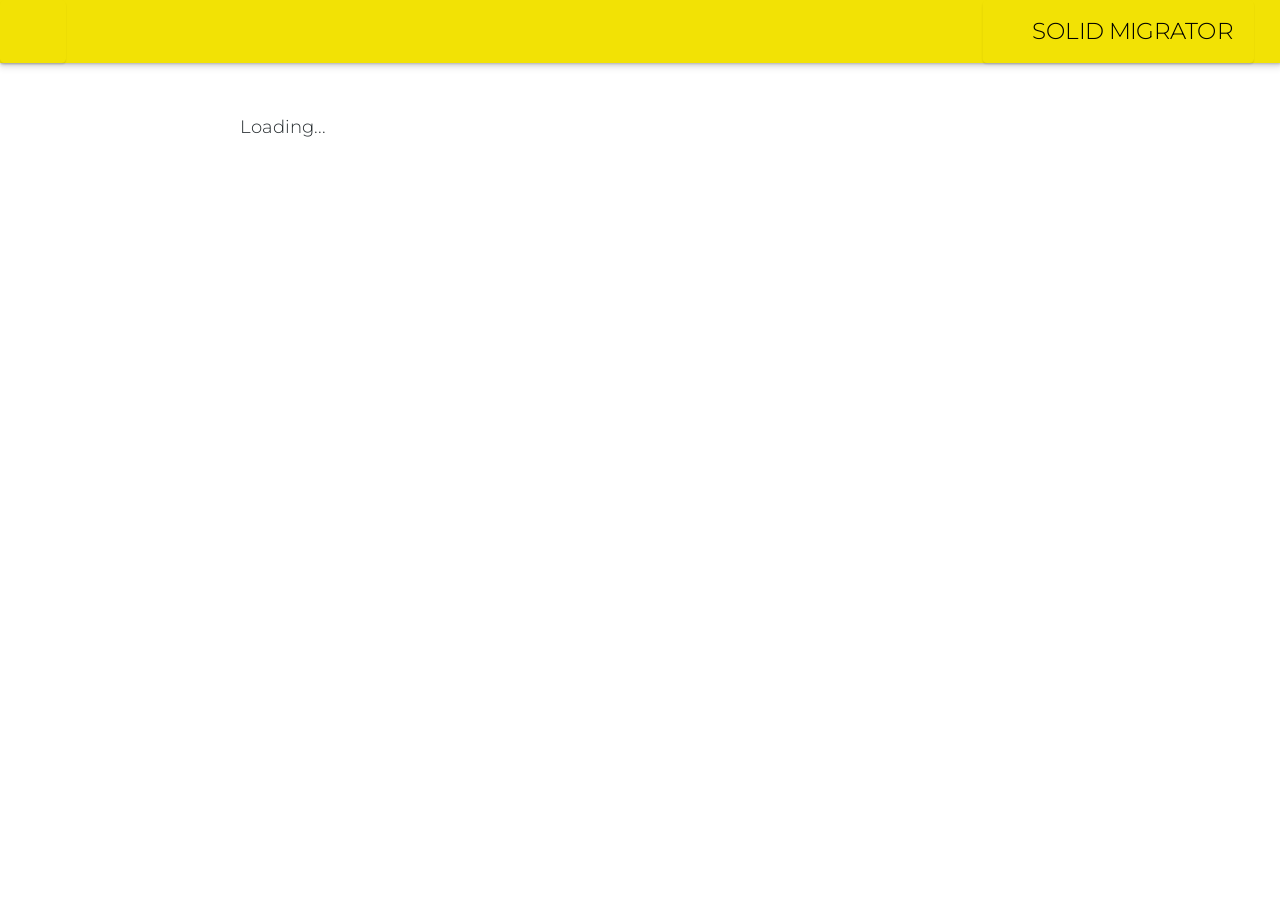
==== web/index.html @ dca27603 "Add code pdsinterop/simply-solid-app-tutorials As starting point for the actual migration functional" ====
<link href="styles.css" rel="stylesheet">
<style>
    /*=======( Loader )=======================================================*/

    .loading main > * {
        display: none;
    }

    .loading main::before {
        content: "Loading...";
    }

    /*=======( Pod Data List )================================================*/
    .pod-data {
        list-style: none;
        overflow: auto;
    }

    .pod-data > li {
        margin-left: 0;
    }

    .name {
        display: block;
        overflow: hidden;
        text-overflow: ellipsis;
        white-space: nowrap;
    }

    /*=======( File List )====================================================*/

    /*-------( Specific List Items )------------------------------------------*/

    /*.......( Item Type Account )............................................*/
    .pod-data .account {
        display: none;
    }

    /*.......( Item Types  Root ).............................................*/
    .pod-data .root {
        display: none;
    }

    /*.......( Item Type File )...............................................*/
    .target-pod .pod-data .file {
        display: none;
    }

</style>

<body class="loading">
<header>
  <nav class="ds-navbar ds-navbar-nav ds-button-bar ds-bg-primary">
    <button class="ds-button ds-button-primary" data-simply-state="open">
      <div class="ds-state" data-simply-command="menuOpen">
        <svg class="ds-icon ds-icon-feather" data-simply-state="close">
          <use xlink:href="./feather-sprite.svg#x"></use>
        </svg>
      </div>
      <div class="ds-state" data-simply-command="menuClose">
        <svg class="ds-icon ds-icon-feather" data-simply-state="open">
          <use xlink:href="./feather-sprite.svg#menu">
          </use>
        </svg>
      </div>
    </button>
    <div class="ds-navbar-right">
      <button data-simply-command="home" class="ds-button ds-button-primary">
        <img src="https://pdsinterop.org/logo/monochrome-black.svg" class="ds-icon pdsinterop-logo">
        Solid Migrator
      </button>
    </div>
  </nav>
  <div class="pdsinterop-alerts">
    <ul class="ds-toasts ds-space" data-simply-list="alerts">
      <template data-simply-template="debug">
        <li class="ds-toast ds-toast-debug ds-toast-autohide" data-simply-field="state"
            data-simply-content="attributes" data-simply-attributes="data-state">
          <div class="ds-space" data-simply-field="message"></div>
        </li>
      </template>
      <template data-simply-template="error">
        <li class="ds-toast ds-toast-error ds-toast-autohide" data-simply-field="state"
            data-simply-content="attributes" data-simply-attributes="data-state">
          <div class="ds-space" data-simply-field="message"></div>
        </li>
      </template>
      <template data-simply-template="warning">
        <li class="ds-toast ds-toast-warning ds-toast-autohide" data-simply-field="state"
            data-simply-content="attributes" data-simply-attributes="data-state">
          <div class="ds-space" data-simply-field="message"></div>
        </li>
      </template>
      <template data-simply-template="info">
        <li class="ds-toast ds-toast-info ds-toast-autohide" data-simply-field="state"
            data-simply-content="attributes" data-simply-attributes="data-state">
          <div class="ds-space" data-simply-field="message"></div>
        </li>
      </template>
      <template data-simply-template="success">
        <li class="ds-toast ds-toast-success ds-toast-autohide"
            data-simply-field="state"
            data-simply-content="attributes"
            data-simply-attributes="data-state"
        >
          <div class="ds-space" data-simply-field="message"></div>
        </li>
      </template>
    </ul>
  </div>
</header>
<nav class="ds-navbar ds-hidden pdsinterop-menu">
  <ul class="ds-navbar-nav ds-navbar-vertical ds-space" data-simply-path="/" data-simply-list="menu-nav"
      data-simply-sortable>
    <template>
      <li><a class="ds-navbar-item" data-simply-field="link" href="#home">Home</a></li>
    </template>
  </ul>
</nav>

<main class="ds-constrain-width">
  <div data-simply-field="isConnected" data-simply-content="template">
    <form data-simply-command="connect" data-simply-template="false">
      <h2>Welcome to the Solid Migrator</h2>
      <p>This service will help you move data from one solid pod to another.</p>
      <p>Please login with your Solid WebID below.</p>
      <div class="ds-form-group">
        <label>
          <input name="issuer" type="text" value="https://solidcommunity.net">
        </label>
        <button class="ds-button">Connect</button>
      </div>
    </form>
    <div data-simply-template="true">
      <button data-simply-command="disconnect" class="ds-button">Disconnect</button>
    </div>
  </div>
  <div class="ds-grid">
    <section class="source-pod">
      <div data-simply-field="isConnected" data-simply-content="template">
        <div data-simply-template="true">
          <h2>Source</h2>
          <form class="pod-url ds-form-group" data-simply-command="readPod">
            <label>
              <input type="url" name="url" placeholder="Enter POD URL" list="sources">
              <datalist id="sources" data-simply-list="sources">
                <template>
                  <option data-simply-field="url"></option>
                </template>
              </datalist>
            </label>
            <button class="ds-button" name="pod" value="source">Load</button>
          </form>
          <form data-simply-collection="source">
            <ul class="pod-data" data-simply-list="pods.source.data">
              <template data-simply-template="other">
                <li data-simply-attributes="class"
                    data-simply-content="attributes"
                    data-simply-field="resourceType"
                >
                  <span data-simply-field="name"></span>
                </li>
              </template>
              <template data-simply-template="folder">
                <li class="folder">
                  <label>
                    <input
                        class="ds-hidden pod-select"
                        data-simply-attributes="value"
                        data-simply-content="attributes"
                        data-simply-field="url"
                        name="path"
                        type="checkbox"
                        value=""
                    >
                    <span class="name"
                        data-simply-attributes="title"
                        data-simply-content="attributes"
                        data-simply-field="name"
                    >
                      <svg class="ds-icon ds-icon-feather">
                        <use xlink:href="./feather-sprite.svg#folder"></use>
                      </svg>
                      <span data-simply-field="name"></span>
                    </span>
                  </label>
                </li>
              </template>
              <template data-simply-template="file">
                <li class="file">
                  <label>
                  <input
                      class="ds-hidden pod-select"
                      data-simply-attributes="value"
                      data-simply-content="attributes"
                      data-simply-field="url"
                      name="path"
                      type="checkbox"
                      value=""
                  >
                    <span class="name"
                        data-simply-attributes="title"
                        data-simply-content="attributes"
                        data-simply-field="name"
                    >
                      <svg class="ds-icon ds-icon-feather">
                        <use xlink:href="./feather-sprite.svg#file"></use>
                      </svg>
                      <span data-simply-field="name"></span>
                    </span>
                  </label>
                </li>
              </template>
            </ul>
          </form>
        </div>
      </div>
    </section>
    <section class="target-pod">
      <div data-simply-field="isConnected" data-simply-content="template">
        <div data-simply-template="true">
          <h2>Target</h2>
          <form class="pod-url ds-form-group" data-simply-command="readPod">
            <label>
              <input type="url" name="url" placeholder="Enter POD URL" list="targets">
              <datalist data-simply-list="targets" id="targets">
                <template>
                  <option data-simply-field="url"></option>
                </template>
              </datalist>
            </label>
            <button class="ds-button" name="pod" value="target">Load</button>
          </form>
          <form data-simply-collection="source">
            <ul class="pod-data" data-simply-list="pods.target.data">
              <template data-simply-template="other">
                <li data-simply-attributes="class"
                    data-simply-content="attributes"
                    data-simply-field="resourceType"
                >
                  <span data-simply-field="name"></span>
                </li>
              </template>
              <template data-simply-template="folder">
                <li class="folder">
                  <label>
                      <input
                          class="ds-hidden pod-select"
                          data-simply-attributes="value"
                          data-simply-content="attributes"
                          data-simply-field="url"
                          name="path"
                          type="radio"
                          value=""
                      >
                      <span class="name"
                          data-simply-attributes="title"
                          data-simply-content="attributes"
                          data-simply-field="name"
                      >
                      <svg class="ds-icon ds-icon-feather">
                        <use xlink:href="./feather-sprite.svg#folder"></use>
                      </svg>
                      <span data-simply-field="name"></span>
                    </span>
                  </label>
                </li>
              </template>
            </ul>
          </form>
        </div>
      </div>
      <form data-simply-field="isLoaded" data-simply-content="template" data-simply-command="copySelected">
        <template data-simply-template="true">
          <button class="ds-align-right ds-button ds-button-primary ds-space-vertical">Migrate</button>
        </template>
      </form>
    </section>
  </div>
</main>

<script src="https://cdn.simplyedit.io/1/simply-edit.js" data-simply-storage="none"></script>
<script src="https://unpkg.com/simplyview/dist/simply.everything.js"></script>
<script type="module">
  import {getDefaultSession} from 'https://cdn.skypack.dev/@inrupt/solid-client-authn-browser'
  import {Parser} from 'https://cdn.skypack.dev/n3'

  const solidSession = getDefaultSession()

  const solidApi = {
    connect: issuer => {
      if (solidSession.info && solidSession.info.isLoggedIn === false) {
        return solidSession.login({
          oidcIssuer: issuer,
          redirectUrl: window.location.href,
        })
      }

      return Promise.resolve(solidSession.info)
    },
    copy: (source, target, level = 0) => {
      if (target.endsWith('/')) {
        target = target.slice(0, -1)
      }

      const url = new URL(source)
      url.hash = ''
      const sourceUrl = url.href
      const targetUrl = target + url.pathname

      return solidApi.fetchFromPod(sourceUrl, 'blob')
        .then(blob => {
          return blob.text()
            .then(async content => {
              const type = blob.type.toLowerCase()
              const resourceProperties = {hasChildren: false, level, sourceUrl, targetUrl, sourceType: type}
              let children = []

              if (type === 'text/turtle') {
                children = await Promise.resolve(content)
                  .then(text => new Parser({blankNodePrefix: '', baseIRI: sourceUrl}).parse(text))
                  .then(solidApi.formatList)
                  .then(list => {
                    // The first entry is always the root
                    const root = list.shift()

                    resourceProperties.hasChildren = (root.resourceType === 'root' || root.resourceType === 'folder')
                      && (root.contains && root.contains.length > 0)

                    if (resourceProperties.hasChildren) {
                      children = root.contains
                    }

                    return children
                  })
              }

              return solidApi.writeToPod(targetUrl, content)
                .then(response => {
                  Object.assign(response, resourceProperties)

                  if (response.ok && resourceProperties.hasChildren) {
                    const childPromises = children.map(childPath => {
                      return solidApi.copy(childPath, target, level + 1)
                    })

                    return Promise.allSettled(childPromises)
                  }

                  return response
                })
            })
        })
    },
    disconnect: () => solidSession.logout(),
    fetchFromPod: (url, type = 'text') => solidSession.fetch(url).then(response => response[type]()),
    formatList: podData => {
      const list = []
      const propertiesList = {}

      podData.forEach(data => {
        const subject = data.subject.value
        const predicate = data.predicate.value
        const object = data.object.value

        if ( ! propertiesList[subject]) {
          propertiesList[subject] = {}
        }

        if ( ! propertiesList[subject][predicate]) {
          propertiesList[subject][predicate] = []
        }

        propertiesList[subject][predicate].push(object)
      })

      // These types can have multiple values, all others _should_ have a single value
      const multipleValues = {
        'http://www.w3.org/1999/02/22-rdf-syntax-ns#type': 'types',
        'http://www.w3.org/ns/ldp#contains': 'contains',
      }
      const singularValues = {
        'http://purl.org/dc/terms/modified': 'modified', // last modification as timestamp
        'http://www.w3.org/ns/posix/stat#mtime': 'mtime', // last modification in Unix time
        'http://www.w3.org/ns/posix/stat#size': 'size', // in bits
      }

      for (const [url, properties] of Object.entries(propertiesList)) {
        const resource = {properties, url}

        for (const [name, values] of Object.entries(properties)) {
          if (typeof multipleValues[name] !== 'undefined') {
            resource[multipleValues[name]] = values
          }

          if (typeof singularValues[name] !== 'undefined') {
            resource[singularValues[name]] = values.shift()
          }
        }

        if (properties['http://www.w3.org/ns/solid/terms#account'] !== undefined) {
          resource.resourceType = 'account'
        } else if (properties['http://www.w3.org/1999/02/22-rdf-syntax-ns#type'] !== undefined) {
          const types = properties['http://www.w3.org/1999/02/22-rdf-syntax-ns#type']
          if (types.includes('http://www.w3.org/ns/ldp#Container') || types.includes('http://www.w3.org/ns/ldp#BasicContainer')) {
            resource.resourceType = 'folder'
          } else if (types.includes('http://www.w3.org/ns/ldp#Resource') || types.includes('http://www.w3.org/ns/ldp#NonRDFSource')) {
            resource.resourceType = 'file'
          } else {
            resource.resourceType = 'other'
          }
        } else {
          resource.resourceType = 'unknown'
        }

        list.push(resource)
      }

      // After sorting, the first entry is always the root
      list[0].resourceType = 'root'

      let rootRegExp

      return list.map(item => {
        if ( ! rootRegExp && item.resourceType === 'root') {
          rootRegExp = new RegExp(`^${item.url}`, 'g')
        }

        if (item.size) {
          // convert bits to kilobytes
          item.size = `${(item.size * 0.000125).toFixed(2)}`
        }

        let name = item.url.replace(rootRegExp, '')

        item.name = name.endsWith('/')
          ? name.slice(0, -1)
          : name

        return item
      })
    },
    getPodUrl: webIdUrl => {
      const parser = new Parser({blankNodePrefix: '', baseIRI: webIdUrl.href})

      return solidApi.fetchFromPod(webIdUrl.href)
        .then(text => parser.parse(text))
        .then(quads => quads.find(quad => quad.predicate.value.includes('pim/space#storage')).object.value)
        .then(podUrl => {
          if ( ! podUrl.endsWith('/')) {
            podUrl += '/'
          }

          return podUrl
        })
    },
    listPodContent: podUrl => {
      const parser = new Parser({blankNodePrefix: '', baseIRI: podUrl})

      return solidApi.fetchFromPod(podUrl)
        .then(text => parser.parse(text))
        .then(solidApi.formatList)
        .then(podData => podData.sort((a, b) => {
            // Sort root first, folders before files, files by alphabet
            if (a.resourceType === 'root') {
              return -1
            } else if (a.resourceType !== b.resourceType) {
              return (a.resourceType === 'folder') <= (b.resourceType === 'folder')
            } else {
              return a.name.localeCompare(b.name)
            }
          })
        )
    },
    writeToPod: (url, content) => solidSession.fetch(url, {
      body: content,
      method: 'PUT'
    }),
  }

  const solidApp = simply.app({
    actions: { // Actions should all return a Promise
      log: (message, indent = 0, type = 'debug') => {
        solidApp.view.alerts = solidApp.view.alerts.map(alert => {
          if (! alert || alert.state === 'shown') {
            alert = null
          } else {
            alert.state = 'shown'
          }

          return alert
        })

        solidApp.view.alerts.push({message, state: 'new', "data-simply-template": type})
      },
      setPodUrl: (webId, pod) => solidApi.getPodUrl(new URL(webId)).then(podUrl => solidApp.view.pods[pod].url = podUrl),
    },
    commands: {
      connect: (form, values) => solidApi.connect(values.issuer),
      disconnect: () => solidApi.disconnect().then(() => {window.location = window.location}),
      readPod: (form, values) => {
        solidApp.view.pods[values.pod].url = values.url

        return solidApi.listPodContent(values.url)
          .then(podData => podData.map(resource => Object.assign(resource, {"data-simply-template": resource.resourceType})))
          .then(podData => solidApp.view.pods[values.pod].data = JSON.parse(JSON.stringify(podData)))
          .then(() => {
            solidApp.view.isLoaded = solidApp.view.pods.source.data.length > 0
              && solidApp.view.pods.target.data.length > 0
          })
      },
      copySelected: () => {
        // [START] @TODO: Use data-simply-collection="" / simply.collect() rather than value grabbing used below
        const sources = document.querySelector('.source-pod [data-simply-collection]').elements
        const targets = document.querySelector('.target-pod [data-simply-collection]').elements

        const selectedSources = Array.from(sources)
          .filter(element => element.checked)
          .map(element => element.value)

        const selectedTarget = Array.from(targets)
          .filter(element => element.checked)
          .map(element => element.value)
          .shift()
        // [END] @TODO

        const sourcePromises = selectedSources.map(
          selectedSource => {
            solidApp.actions.log(`[START] Copying <code>${selectedSource}</code> to ${selectedTarget}`, 0, 'info')

            return solidApi.copy(selectedSource, selectedTarget)
              .then(responses => Array.isArray(responses) ? responses : [responses])
          }
        )

        Promise.allSettled(sourcePromises)
          .then(promises => promises.forEach(promise => {
              promise.value.forEach(response => {
                response = response.value ? response.value : response
                if (response === undefined) {
                  solidApp.actions.log(`[FAILED]`, 0, 'error')
                } else {
                  solidApp.actions.log(`[DONE] Copying "${response.url}" (from "${response.sourceUrl}")`, 0, 'debug')
                }
              })
            })
          )
          .then(() => solidApp.actions.log(`[DONE] Copying selected ${JSON.stringify(selectedSources)} to "${selectedTarget}"`, 0, 'success'))
          .catch(error => console.error('!!! ADRIAaaaaaaaaN !!!', error))
      },
    },
    view: {
      isConnected: false,
      isLoaded: false,
      alerts: [],
      pods: {
        source: {data: [], url: ''},
        target: {data: [], url: ''},
      },
      session: solidSession,
      sources: [],
      targets: [],
    },
  })

  solidSession.handleIncomingRedirect({url: window.location.href, restorePreviousSession: true})
    .then(sessionInfo => {
      document.body.classList.remove('loading')
      solidApp.view.isConnected = sessionInfo.isLoggedIn

      if (sessionInfo.isLoggedIn) {
        solidApi.getPodUrl(new URL(sessionInfo.webId))
          .then(url => {
            solidApp.view.sources = [{url}]
            solidApp.view.targets = [{url}]
          })
      }
    })
</script>
</body>
---- web/styles.css ----
/* Basic styles: Reset */

@import url("https://fonts.googleapis.com/css?family=Abril+Fatface|Montserrat&display=swap");

body, div, dl, dt, dd, ul, ol, li, h1, h2, h3, h4, h5, h6, pre, form, fieldset, p, blockquote, th, td {
    margin: 0;
    padding: 0;
}

img {
    max-width: 100%;
    display: block;
}

* {
    box-sizing: border-box;
}

/* Basic styles: Colors */

.ds-color {
    display: flex;
    text-align: center;
    font-size: 0.8em;
    align-items: center;
    justify-content: center;
}

:root {
    --ds-black: #000;
    --ds-white: #fff;
    --ds-primary: #f2e205;
    --ds-primary-dark: #bfb304;
    --ds-primary-contrast: var(--ds-black);
    --ds-primary-light: #eaf205;
    --ds-primary-gradient: linear-gradient(to left, var(--ds-primary-light), var(--ds-primary-dark));
    --ds-support: #7f25d9;
    --ds-support-dark: #5c12a6;
    --ds-support-light: #a240fc;
    --ds-support-contrast: #fff;
    --ds-support-gradient: linear-gradient(to left, var(--ds-support-light), var(--ds-support-dark));
    /* http://www.colorbox.io/#steps=11#hue_start=198#hue_end=198#hue_curve=linear#sat_start=15#sat_end=15#sat_curve=linear#sat_rate=130#lum_start=98#lum_end=0#lum_curve=easeOutQuad#lock_hex=eef1f8#minor_steps_map=0 */
    --ds-grey-0: #eef1f8;
    --ds-grey-5: #e9edf6;
    --ds-grey-10: #e4eaf4;
    --ds-grey-20: #dae2ed;
    --ds-grey-30: #cdd7e3;
    --ds-grey-40: #bdc8d4;
    --ds-grey-50: #a8b4c0;
    --ds-grey-60: #8f9ba6;
    --ds-grey-70: #707c84;
    --ds-grey-80: #4d565c;
    --ds-grey-90: #262c2f;
    --ds-grey-100: #000000;
    --ds-grey-dark: var(--ds-grey-90);
    --ds-grey-medium: var(--ds-grey-60);
    --ds-grey-light: var(--ds-grey-0);
}


/* Basic styles: Alert Colors */


/* Basic styles: Typography */

:root {
    --ds-body-font: 'Montserrat', sans-serif;
    --ds-heading-font: 'Abril Fatface', Helvetica, sans-serif;
}

/* Basic styles: Typography */

:root {
    --ds-font-size: calc(1.1 * 1rem);
    --ds-font-weight: 300;
    --ds-line-height: calc(1.6 * var(--ds-font-size));
    --ds-color: var(--ds-grey-dark);
    --ds-color-transparent: rgba(38, 44, 47, 0);
    --ds-contrast: var(--ds-grey-medium);
    --ds-background: var(--ds-white);
    --ds-background-transparent: rgba(255, 255, 255, 0);
    --ds-heading-weight: 400;
    --ds-heading-multiplier: 1.27201965;
    --ds-spacing: var(--ds-line-height);
}

body {
    font-family: var(--ds-body-font);
    font-size: var(--ds-font-size);
    font-weight: var(--ds-font-weight);
    line-height: var(--ds-line-height);
    background-color: var(--ds-background);
    color: var(--ds-color);
}

h1 {
    --ds-font-size: calc(1em * var(--ds-heading-multiplier) * var(--ds-heading-multiplier) * var(--ds-heading-multiplier));
    line-height: calc(2 * var(--ds-line-height));
}

h2 {
    --ds-font-size: calc(1em * var(--ds-heading-multiplier) * var(--ds-heading-multiplier));
    line-height: calc(2 * var(--ds-line-height));
}

h3 {
    --ds-font-size: calc(1em * var(--ds-heading-multiplier));
}

h1, h2, h3, h4, h5, h6 {
    font-size: var(--ds-font-size);
    font-weight: var(--ds-heading-weight);
    font-family: var(--ds-heading-font);
}

h4, h5, h6 {
    font-size: 1em;
}

h1, h2, h3, h4, h5, h6, p, ol, ul, dl {
    margin: var(--ds-spacing) 0;
}

dd, li, blockquote {
    margin-left: var(--ds-spacing);
}

a:link {
    color: var(--ds-primary-dark);
}

a:visited {
    color: var(--ds-support-dark);
}

a.ds-link-hover,
a:hover {
    color: var(--ds-primary-light);
}

a.ds-link-active,
a:active {
    color: var(--ds-primary-light);
}

/* Basic styles: Feather Icons */

.ds-icon {
    display: inline-block;
    height: var(--ds-line-height);
    width: 1em;
    vertical-align: bottom;
}

.ds-icon-feather {
    stroke: currentColor;
    stroke-width: 2;
    stroke-linecap: square;
    stroke-linejoin: square;
    fill: none;
}

/* Basic styles: Feather Icons */

:root {
    --ds-icon-arrow-updown-black: url('[data-uri]');
    --ds-icon-arrow-up-black: url('[data-uri]');
    --ds-icon-arrow-down-black: url('[data-uri]');
}


/* Grid: 12 column grid */

:root {
    --ds-grid-spacing: var(--ds-spacing);
    --ds-grid-spacing-column: var(--ds-grid-spacing);
    --ds-grid-spacing-row: var(--ds-grid-spacing);
    --ds-grid-columns: 1;
    --ds-screen-size: tiny;
}

.ds-grid-fixed {
    display: grid;
    grid-column-gap: var(--ds-grid-spacing-column);
    grid-row-gap: var(--ds-grid-spacing-row);
    /* add row-gap/column-gap or gap */
    grid-auto-flow: row;
    grid-template-rows: repeat(1, auto);
    grid-template-columns: repeat(var(--ds-grid-columns), 1fr);
}

.ds-grid-dense {
    grid-auto-flow: dense;
}

.ds-grid-fixed > * { /* FIXME: only target grid items */
    max-width: 100%;
    overflow: hidden; /* FIXME: better alternative? */
}

.ds-grid-span-2 {
    grid-column: auto / span 2;
}

.ds-grid-span-3 {
    grid-column: auto / span 3;
}

.ds-grid-span-4 {
    grid-column: auto / span 4;
}

.ds-grid-span-5 {
    grid-column: auto / span 5;
}

.ds-grid-span-6 {
    grid-column: auto / span 6;
}

.ds-grid-span-7 {
    grid-column: auto / span 7;
}

.ds-grid-span-8 {
    grid-column: auto / span 8;
}

.ds-grid-span-9 {
    grid-column: auto / span 9;
}

.ds-grid-span-10 {
    grid-column: auto / span 10;
}

.ds-grid-span-11 {
    grid-column: auto / span 11;
}

.ds-grid-span-6 {
    grid-column: auto / span 12;
}

.ds-grid-span-all {
    grid-column: 1 / -1;
}

.ds-grid-row-2 {
    grid-row: auto / span 2;
}

.ds-grid-row-3 {
    grid-row: auto / span 3;
}

.ds-grid-row-4 {
    grid-row: auto / span 4;
}

.ds-grid-row-5 {
    grid-row: auto / span 5;
}

.ds-grid-row-6 {
    grid-row: auto / span 6;
}

.ds-grid-row-7 {
    grid-row: auto / span 7;
}

.ds-grid-row-8 {
    grid-row: auto / span 8;
}

.ds-grid-row-9 {
    grid-row: auto / span 9;
}

.ds-grid-row-10 {
    grid-row: auto / span 10;
}

:root {
    --ds-screen-size: tiny;
    --ds-grid-columns: 1;
}

@media (min-width: 480px) {
    :root {
        --ds-screen-size: small;
    }

    :root,
    .ds-grid-2,
    .ds-grid-3,
    .ds-grid-4,
    .ds-grid-6,
    .ds-grid-12 {
        --ds-grid-columns: 2;
    }
}

@media (min-width: 640px) {
    :root {
        --ds-screen-size: tablet;
    }

    :root,
    .ds-grid-4,
    .ds-grid-6,
    .ds-grid-12 {
        --ds-grid-columns: 4;
    }

    .ds-grid-3 {
        --ds-grid-columns: 3;
    }
}

@media (min-width: 992px) {
    :root {
        --ds-screen-size: medium;
    }

    :root,
    .ds-grid-6,
    .ds-grid-12 {
        --ds-grid-columns: 6;
    }

    .ds-grid-6,
    .ds-grid-12 {
        --ds-grid-columns: 6;
    }
}

@media (min-width: 1200px) {
    :root {
        --ds-screen-size: large;
    }

    .ds-grid-12 {
        --ds-grid-columns: 12;
    }
}

@media (min-width: 1800px) {
    :root {
        --ds-screen-size: extra-large;
    }
}


/* Grid: Flexible grid */

:root {
    --ds-grid-min-colwidth: 15rem;
}

.ds-grid {
    --ds-grid-spacing-column: var(--ds-grid-spacing);
    --ds-grid-spacing-row: var(--ds-grid-spacing);
    display: grid;
    grid-column-gap: var(--ds-grid-spacing-column);
    grid-row-gap: var(--ds-grid-spacing-row);
    grid-template-columns: repeat(auto-fit, minmax(var(--ds-grid-min-colwidth), 1fr));
}

/* Forms: Buttons */

:root {
    --ds-button-spacing: calc(0.5 * var(--ds-input-spacing));
    --ds-button-bg-color: var(--ds-grey-light);
    --ds-button-default-bg-color: var(--ds-white);
    --ds-button-border-color: var(--ds-grey-light);
    --ds-button-disabled-color: var(--ds-grey-medium);
    --ds-button-disabled-bg-color: var(--ds-white);
    --ds-button-primary-bg-color: var(--ds-primary);
    --ds-button-primary-color: var(--ds-primary-contrast);
    --ds-button-primary-border-color: var(--ds-primary);
    --ds-button-line-height: calc(var(--ds-line-height) * 1.5);
    --ds-button-shadow: var(--ds-shadow-tiny);
    --ds-button-shadow-hover: var(--ds-shadow-small);
    --ds-button-radius: 3px;
}

:root .ds-button {
    line-height: var(--ds-button-line-height);
    min-height: var(--ds-button-line-height);
}

.ds-button {
    margin: 0 var(--ds-button-spacing) var(--ds-button-spacing) 0;
    overflow: visible;
    font: inherit;
    color: inherit;
    display: inline-block;
    box-sizing: border-box;
    padding: 0 calc(0.5 * var(--ds-line-height));
    vertical-align: middle;
    font-size: calc(0.875 * var(--ds-font-size));
    text-align: center;
    text-decoration: none;
    text-transform: uppercase;
    background-color: var(--ds-button-bg-color);
    outline: 1px solid var(--ds-button-border-color);
    border: 0;
    white-space: nowrap;
    box-shadow: var(--ds-button-shadow);
    border-radius: var(--ds-button-radius);
}

.ds-button::-moz-focus-inner {
    border: 0;
}

.ds-button:hover,
.ds-button:focus {
    cursor: pointer;
    text-decoration: none;
    color: inherit;
    box-shadow: var(--ds-button-shadow-hover);
}

a.ds-button,
a.ds-button:hover,
a.ds-button:active,
a.ds-button:visited {
    color: inherit;
}

.ds-button-default {
    background-color: var(--ds-button-default-bg-color);
}

a.ds-button-primary, a.ds-button-primary:hover,
a.ds-button-primary:active, a.ds-button-primary:visited,
.ds-button-primary, .ds-button-primary:hover {
    background-color: var(--ds-button-primary-bg-color);
    color: var(--ds-button-primary-color);
    border-color: var(--ds-button-primary-border-color);
}

a.ds-button-support, a.ds-button-support:hover,
a.ds-button-support:active, a.ds-button-support:visited,
.ds-button-support, .ds-button-support:hover {
    background-color: var(--ds-button-support-bg-color);
    color: var(--ds-button-support-color);
    border-color: var(--ds-button-support-border-color);
}

.ds-button:disabled {
    background-color: var(--ds-button-disabled-bg-color);
    color: var(--ds-button-disabled-color);
}

.ds-button:disabled:hover {
    cursor: not-allowed;
    box-shadow: 0 0 0;
}

.ds-button-group {
    display: flex;
    flex-wrap: wrap;
}

.ds-button-light {
    background: none;
    outline: 0;
    padding: 0;
}

.ds-button-naked {
    background: none;
    outline: 0;
}

.ds-button-close {
    position: absolute;
    right: var(--ds-spacing);
    margin: 0;
}

.ds-button-grow {
    display: block;
    width: 100%;
}

/* Forms: Icon Buttons */

.ds-button .ds-icon {
    height: var(--ds-button-line-height);
}

.ds-button-bar .ds-button:not(:last-child):not(:only-child) {
    margin-right: 0;
    border-right: 0;
}


/* Forms: Buttons with 2 States */

.ds-button[data-simply-state] {
    height: var(--ds-button-line-height);
    overflow: hidden;
    box-sizing: content-box;
    white-space: normal;
}

.ds-button[data-simply-state] .ds-state {
    height: var(--ds-button-line-height);
    transform: translateY(calc(-1 * var(--ds-button-line-height)));
    transition: transform 0.2s ease;
    display: block;
    margin: 0;
}

.ds-button[data-simply-state="alt"] .ds-state {
    transform: translateY(0);
}


/* Forms: Inputs */

:root {
    --ds-input-border: var(--ds-grey-light);
    --ds-input-spacing: var(--ds-spacing);
    --ds-input-font: var(--ds-font-family);
    --ds-radio-spacing: 0.2em;
}

.ds-form-group {
    display: flex;
    justify-content: flex-start;
    margin: var(--ds-input-spacing) 0;
    gap: var(--ds-input-spacing);
}

.ds-form-group *:last-child {
    margin-right: 0;
}

label {
    display: block;
}

form.ds-grid-fixed label,
form.ds-grid label,
form .ds-grid-fixed label,
form .ds-grid label {
    margin: 0;
}

input[type="text"],
input[type="number"],
input[type="email"],
input[type="date"],
input[type="datetime-local"],
input[type="time"],
input[type="week"],
input[type="file"],
input[type="password"],
input[type="search"],
input[type="tel"],
input[type="url"],
select {
    width: 100%;
    display: block;
    height: calc(var(--ds-line-height) * 1.5);
    margin: 0;
    margin-bottom: calc(var(--ds-line-height) * 0.5);
    box-sizing: border-box;
    background: inherit;
    border: 0px;
    outline: 1px solid var(--ds-input-border);
    padding: 0 0.5em;
    font-family: var(--ds-input-font);
    font-size: inherit;
    line-height: inherit;
}

textarea {
    width: 100%;
    border: 0;
    outline: 1px solid var(--ds-input-border);
    padding: 0 0.5em;
    font-family: var(--ds-input-font);
    font-size: inherit;
    line-height: inherit;
    margin: 0;
    height: calc(3 * var(--ds-line-height));
    margin-bottom: calc(0.5 *var(--ds-line-height));
    display: block;
}

input[type="radio"],
input[type="checkbox"] {
    width: auto;
    height: auto;
    padding: 0;
}

.ds-form-radio label {
    margin: 0;
}

select {
    -webkit-appearance: none;
    -moz-appearance: none;
    appearance: none;
    background: url('[data-uri]');
    background-repeat: no-repeat;
    background-position: right 1em center;
}

select[multiple] {
    height: auto;
    background: none;
    -webkit-appearance: menulist;
    -moz-appearance: menulist;
    appearance: menulist;
}


/* Components: Accordion */

.ds-accordion summary {
    outline: none;
    cursor: pointer;
    border-top: 1px solid var(--ds-contrast);
    padding: calc(0.5 * var(--ds-spacing)) var(--ds-spacing);
    margin-bottom: -1px; /* to collapse the borders */
}

.ds-accordion summary:last-of-type {
    border-bottom: 1px solid var(--ds-contrast);
}

.ds-accordion summary.ds-grey-light {
    border-color: var(--ds-grey-medium);
}

.ds-accordion details[open] summary ~ * {
    animation: ds-animate-grow 0.5s ease-in-out;
}

@keyframes ds-animate-grow {
    0% {
        max-height: 0;
        overflow: hidden;
    }
    99% {
        overflow: hidden;
    }
    100% {
        max-height: 10em;
        overflow: auto;
    }
}

@keyframes ds-animate-sweep {
    0% {
        opacity: 0;
        margin-left: -10px
    }
    100% {
        opacity: 1;
        margin-left: 0px
    }
}

.ds-accordion section {
    box-sizing: border-box;
    padding: var(--ds-spacing);
}


/* Components: Alert */

:root {
    --ds-error-color: rgb(253, 143, 143);
    --ds-info-color: rgb(140, 180, 250);
    --ds-success-color: rgb(143, 253, 143);
    --ds-warning-color: #ffffcc;
}

.ds-alert {
    padding: 0.05px; /* contain child margins */
}

@supports (display: flow-root) {
    .ds-alert {
        display: flow-root;
        padding: 0;
    }
}

.ds-alert-error {
    background-color: var(--ds-error-color);
}

.ds-alert-warning {
    background-color: var(--ds-warning-color);
}

.ds-alert-info {
    background-color: var(--ds-info-color);
}

/* Components: Badge */

.ds-badge {
    --ds-badge-color: var(--ds-grey-50);
    --ds-badge-font-color: var(--ds-white);
    --ds-badge-label-color: var(--ds-primary);
    --ds-badge-label-contrast-color: var(--ds-primary-contrast);
    --ds-badge-font-size: 0.66em;
    --ds-badge-height: 2em;
    font-size: var(--ds-badge-font-size);
    display: inline-block;
    align-items: center;
    background: var(--ds-badge-color);
    color: var(--ds-badge-font-color);
    border-radius: 0.3em;
    padding: 0 0.6em;
    text-align: center;
    margin: 0.05em 0;
    margin-right: 0.3em;
    line-height: var(--ds-badge-height);
    max-height: var(--ds-badge-height);
    position: relative;
}

.ds-badge-support {
    --ds-badge-label-color: var(--ds-support);
    --ds-badge-label-contrast-color: var(--ds-support-contrast);
}

.ds-badge-label,
.ds-badge > label {
    display: inline-flex;
    margin: 0;
    margin-left: -0.6em;
    margin-right: 0.6em;
    padding: 0 0.5em;
    background: var(--ds-badge-label-color);
    color: var(--ds-badge-label-contrast-color);
    float: left;
    min-height: var(--ds-badge-height);
    align-items: center;
    border-radius: 0.3em 0 0 0.3em;
}

a.ds-badge {
    color: inherit;
}

.ds-badge label .ds-icon,
.ds-badge-label .ds-icon {
    margin-top: 0;
    height: var(--ds-badge-height);
}

.ds-badge-inline {
    display: inline;
}

.ds-badge-inverted {
    background: var(--ds-badge-label-color);
    color: var(--ds-badge-label-contrast-color);
}

.ds-badge-inverted .ds-badge-label {
    background: var(--ds-badge-color);
    color: var(--ds-badge-font-color);
}

.ds-badge-tag {
    position: relative;
    border-radius: 0.3em 0 0 0.3em;
    padding-right: 0.2em;
    margin-right: 0.6em;
}

.ds-badge-tag::after {
    content: "";
    display: block;
    border: calc(0.5 * var(--ds-badge-height)) solid transparent;
    border-left: 0.8em solid var(--ds-badge-color);
    position: absolute;
    top: 0;
    left: 100%;
}

.ds-badge-tag-reverse {
    position: relative;
    border-radius: 0 5px 5px 0;
    padding-left: 0.2em;
    margin-left: 0.6em;
}

.ds-badge-tag-reverse::before {
    content: "";
    display: block;
    border: calc(0.5 * var(--ds-badge-height)) solid transparent;
    border-right: 0.8em solid var(--ds-badge-color);
    position: absolute;
    top: 0;
    right: 100%;
}

.ds-badge-inverted.ds-badge-tag::after {
    border-left-color: var(--ds-badge-label-color);
}

.ds-badge-inverted.ds-badge-tag-reverse::before {
    border-right-color: var(--ds-badge-label-color);
}


/* Components: Box */

:root {
    --ds-box-radius: 3px;
    --ds-box-shadow: var(--ds-shadow-small);
}

.ds-box {
    border-radius: var(--ds-box-radius);
    box-shadow: var(--ds-box-shadow);
    position: relative;
    break-inside: avoid;
}

@supports (display: flow-root) {
    .ds-box {
        display: flow-root;
        padding: 0;
    }
}

.ds-box-top {
    border-top-left-radius: var(--ds-box-radius);
    border-top-right-radius: var(--ds-box-radius);
}

.ds-box-bottom {
    border-bottom-left-radius: var(--ds-box-radius);
    border-bottom-right-radius: var(--ds-box-radius);
}

.ds-dark-background {
    color: white;
    text-shadow: 0 0 2px var(--ds-black);
}


/* Components: Card */

:root {
    --ds-card-radius: var(--ds-box-radius);
    --ds-card-padding: var(--ds-spacing);
    --ds-card-shadow: var(--ds-box-shadow);
}

.ds-card {
    display: flex;
    flex-direction: column;
    box-shadow: var(--ds-card-shadow);
    border-radius: var(--ds-card-radius);
    position: relative;
    break-inside: avoid;
    padding: 0.05px;
}

.ds-card-header,
.ds-card-header-image > img {
    border-radius: var(--ds-card-radius) var(--ds-card-radius) 0 0;
}

.ds-card-footer,
.ds-card-footer-image > img {
    border-radius: 0 0 var(--ds-card-radius) var(--ds-card-radius);
}

.ds-card-header,
.ds-card-footer {
    flex-grow: 0;
}

.ds-card-header,
.ds-card-footer,
.ds-card-content {
    position: relative;
}

.ds-card-header-image,
.ds-card-footer-image {
    min-height: calc(var(--ds-line-height) * 6);
    color: white;
    text-shadow: 0 0 3px var(--ds-black);
}

.ds-card-content {
    flex-grow: 1;
}

.ds-card img {
    max-width: 100%;
    max-height: 100%;
    object-fit: cover;
}

.ds-background-image {
    position: absolute;
    top: 0;
    left: 0;
    width: 100%;
    height: 100%;
    object-fit: cover;
    z-index: -1;
}

/* Components: Datatable */

:root {
    --ds-datatable-heading-color: var(--ds-primary);
    --ds-datatable-heading-contrast: var(--ds-primary-contrast);
    --ds-datatable-ruler-color: var(--ds-grey-70);
    --ds-datatable-ruler: calc(3 * var(--ds-line-height) - 1px);
    --ds-datatable-ruler-end: calc(var(--ds-datatable-ruler) + 1px);
}

.ds-datatable {
    table-layout: fixed;
    width: 100%;
    border-collapse: collapse;
}

.ds-datatable thead {
    background: linear-gradient(to top, var(--ds-primary) 0px, var(--ds-primary) 2px, transparent 2px, transparent);
    line-height: var(--ds-line-height);
    text-align: left;
}

.ds-datatable th {
    padding: 0 0.5em;
    cursor: pointer;
}

.ds-datatable th::after {
    background-position: center right;
    background-repeat: no-repeat;
    background-image: var(--ds-icon-arrow-updown-black);
    content: "";
    display: inline-block;
    width: 1em;
    height: var(--ds-line-height);
    position: absolute;
    margin-left: 0.5em;
    line-height: calc(0.3 * var(--ds-line-height));
    opacity: 0.6;
}

.ds-datatable th.ds-datatable-disable-sort {
    cursor: default;
}

.ds-datatable th.ds-datatable-disable-sort::after {
    display: none;
}

.ds-datatable td {
    line-height: var(--ds-line-height);
    padding: 0 0.5em;
    white-space: nowrap;
    overflow: hidden;
    text-overflow: ellipsis;
}

.ds-datatable th.ds-datatable-sorted-descending::after {
    background-image: var(--ds-icon-arrow-down-black);
    opacity: 1;
}

.ds-datatable th.ds-datatable-sorted-ascending::after {
    background-image: var(--ds-icon-arrow-up-black);
    opacity: 1;
}

.ds-datatable-rulers tbody tr:nth-child(3n) {
    border-bottom: 1px solid var(--ds-datatable-ruler-color);
}

.ds-datatable-sticky-header thead {
    position: sticky;
    top: 0px;
    background-color: var(--ds-datatable-heading-contrast);
    transform: scale(0.9999999);
    background-clip: padding-box;
}

/* Components: Dialog */

:root {
    --ds-dialog-radius: calc(2 * var(--ds-box-radius));
    --ds-dialog-shadow: var(--ds-shadow-large);
}

.ds-dialog {
    border: 0;
    width: calc(50% - (1 / 2 * var(--ds-spacing)));
    min-width: 30em;
    box-shadow: var(--ds-dialog-shadow);
    padding: 0;
    z-index: 101;
    border-radius: calc(2px + var(--ds-dialog-radius));
}

.ds-dialog-narrow {
    width: calc(33% - (1 / 2 * var(--ds-spacing)));
    min-width: 20em;
}

.ds-dialog-header,
.ds-dialog-header-image > img {
    border-radius: var(--ds-dialog-radius) var(--ds-dialog-radius) 0 0;
}

.ds-dialog-footer,
.ds-dialog-footer-image > img {
    border-radius: 0 0 var(--ds-dialog-radius) var(--ds-dialog-radius);
}

.ds-dialog-header,
.ds-dialog-footer {
    flex-grow: 0;
}

.ds-dialog-header,
.ds-dialog-footer,
.ds-dialog-content {
    position: relative;
    padding: 0.05px;
}

.ds-dialog-header-image,
.ds-dialog-footer-image {
    min-height: calc(var(--ds-line-height) * 6);
    color: var(--ds-white);
    text-shadow: 0 0 3px var(--ds-black);
}

.ds-dialog-content {
    flex-grow: 1;
}

.ds-dialog-content .ds-alert {
    margin: calc(-1 * var(--ds-dialog-padding));
    margin-bottom: var(--ds-dialog-padding);
}

.ds-dialog-overlay {
    position: fixed;
    top: 0;
    left: 0;
    height: 100%;
    width: 100%;
    background-color: rgba(0, 0, 0, 0.5);
    z-index: 11;
    display: none;
}

dialog[open] ~ .ds-dialog-overlay {
    display: block;
}


/* Components: Media */

:root {
    --ds-media-radius: var(--ds-box-radius);
    --ds-media-shadow: var(--ds-box-shadow);
    --ds-media-media-size: 100px;
}

.ds-media {
    display: flex;
    align-items: flex-start;
    position: relative;
}

.ds-media-media {
    width: var(--ds-media-media-size);
    margin: var(--ds-spacing);
}

.ds-media-nospace > .ds-media-media {
    margin-top: 0;
    margin-left: 0;
}

.ds-media-media img {
    width: 100%;
}

.ds-media-content {
    flex: 1;
}

.ds-media-nospace > .ds-media-content > :first-child {
    margin-top: 0;
}

/* Components: Scrollbox */

.ds-scrollbox {
    --ds-scrollbox-height: calc(8 * var(--ds-line-height));
    max-height: var(--ds-scrollbox-height);
    overflow: auto;
    background: /* Shadow covers */ linear-gradient(var(--ds-background) 30%, var(--ds-background-transparent)),
    linear-gradient(var(--ds-background-transparent), var(--ds-background) 70%) 0 100%,
        /* Shadows */ radial-gradient(50% 0, farthest-side, rgba(0, 0, 0, .2), rgba(0, 0, 0, 0)),
    radial-gradient(50% 100%, farthest-side, rgba(0, 0, 0, .2), rgba(0, 0, 0, 0)) 0 100%;
    background: /* Shadow covers */ linear-gradient(var(--ds-background) 30%, var(--ds-background-transparent)),
    linear-gradient(var(--ds-background-transparent), var(--ds-background) 70%) 0 100%,
        /* Shadows */ radial-gradient(farthest-side at 50% 0, rgba(0, 0, 0, .2), rgba(0, 0, 0, 0)),
    radial-gradient(farthest-side at 50% 100%, rgba(0, 0, 0, .2), rgba(0, 0, 0, 0)) 0 100%;
    background-repeat: no-repeat;
    background-color: white;
    background-size: 100% 40px, 100% 40px, 100% 14px, 100% 14px;
    /* Opera doesn't support this in the shorthand */
    background-attachment: local, local, scroll, scroll;
}


/* Components: Slides */

.ds-slides {
    display: flex;
    width: 100%;
    height: 100%;
    position: relative;
    overflow-y: hidden;
    overflow-x: scroll;
    /* IE10 (touch only) + Edge*/
    -ms-scroll-snap-type: mandatory;
    /* safari 9 */
    -webkit-scroll-snap-type: mandatory;
    -webkit-scroll-snap-points-x: repeat(100%);
    -webkit-overflow-scrolling: touch;
    /* firefox */
    scroll-snap-destination: 0% 100%;
    scroll-snap-points-x: repeat(100%);
    scroll-snap-type: mandatory;
    /* standard */
    scroll-snap-type: x mandatory;
    scroll-behavior: smooth;
}

.ds-slides-slide {
    flex-shrink: 0;
    width: 100%;
    height: 100%;
    overflow: hidden;
    /* standard */
    scroll-snap-align: start;
}

.ds-slides-slide {
    position: relative;
    text-align: center;
    display: flex;
    flex-direction: column;
    align-items: center;
    justify-content: center;
}

.ds-slides-slide:not(:first-child)::before {
    content: "\3008";
    position: absolute;
    top: 50%;
    left: 1em;
    color: var(--ds-white);
    font-size: var(--ds-line-height);
    font-weight: bold;
    margin-top: calc(-0.5 * var(--ds-line-height));
    text-shadow: 0 0 2px var(--ds-black);
}

.ds-slides-slide:not(:last-child)::after {
    content: "\3009";
    text-shadow: 0 0 3px var(--ds-black);
    position: absolute;
    z-index: 10;
    top: 50%;
    right: 1em;
    color: var(--ds-white);
    font-size: var(--ds-line-height);
    font-weight: bold;
    margin-top: calc(-0.5 * var(--ds-line-height));
}

img.ds-cover {
    display: block;
    width: 100%;
    height: 100%;
    object-fit: cover;
}

/* Components: Slides Vertical */

.ds-slides-vertical {
    flex-direction: column;
    overflow-x: hidden;
    overflow-y: scroll;
    /* safari 9 */
    -webkit-scroll-snap-points-x: none;
    -webkit-scroll-snap-points-y: repeat(100%);
    /* firefox */
    scroll-snap-points-x: none;
    scroll-snap-points-y: repeat(100%);
    /* standard */
    scroll-snap-type: y mandatory;
    scroll-behavior: smooth;
}

.ds-slides-vertical .ds-slides-slide:not(:first-child)::before {
    transform: rotate(90deg);
    top: 1em;
    left: 50%;
    margin-left: -0.5em;
}

.ds-slides-vertical .ds-slides-slide:not(:last-child)::after {
    transform: rotate(90deg);
    top: auto;
    right: auto;
    bottom: 1em;
    left: 50%;
    margin-left: -0.5em;
}

/* Components: Tabs */

:root {
    --ds-tabs-spacing: var(--ds-button-spacing);
    --ds-tabs-bg-color: var(--ds-background);
    --ds-tabs-color: var(--ds-color);
    --ds-tabs-default-bg-color: transparent;
    --ds-tabs-primary-bg-color: var(--ds-primary);
    --ds-tabs-primary-color: var(--ds-primary-contrast);
    --ds-tabs-line-height: var(--ds-button-line-height);
    --ds-tabs-border-color: var(--ds-primary);
    --ds-tabs-direction: row;
    --ds-tabs-border-alignment: top;
    --ds-tabs-radius: var(--ds-button-radius);
}

.ds-tabs {
    display: flex;
    flex-direction: var(--ds-tabs-direction);
    margin: 0;
    list-style: none;
    padding: 0 0 1px 0;
    flex-wrap: wrap;
    justify-content: center;
}

.ds-tabs li {
    margin: 0;
    padding: 0;
}

:root .ds-tabs-tab {
    line-height: var(--ds-tabs-line-height);
    min-height: var(--ds-tabs-line-height);
}

.ds-tabs-tab {
    display: block;
    margin: 0;
    overflow: visible;
    box-sizing: border-box;
    margin: 0 var(--ds-tabs-spacing) 0 0;
    padding: 0 calc(0.5 * var(--ds-tabs-line-height));
    vertical-align: middle;
    font-size: calc(0.875 * var(--ds-font-size));
    text-align: center;
    text-decoration: none;
    background-color: transparent;
    border: 0;
    white-space: nowrap;
    border-radius: var(--ds-tabs-radius) var(--ds-tabs-radius) 0 0;
}

.ds-tabs-tab:hover,
.ds-tabs-tab:focus {
    cursor: pointer;
    text-decoration: none;
}

a.ds-tabs-tab,
a.ds-tabs-tab:hover,
a.ds-tabs-tab:active,
a.ds-tabs-tab:visited {
    color: inherit;
}

.ds-tabs-support {
    --ds-tabs-border-color: var(--ds-support);
}

.ds-tabs-primary {
    --ds-tabs-border-color: var(--ds-primary);
}

.ds-tabs-primary .ds-tabs-tab,
.ds-tabs a.ds-tabs-primary, .ds-tabs a.ds-tabs-primary:hover,
.ds-tabs a.ds-tabs-primary:active, .ds-tabs a.ds-tabs-primary:visited {
    background-color: var(--ds-primary);
    color: var(--ds-primary-contrast);
    border-color: var(--ds-tabs-border-color);
}

.ds-tabs-support .ds-tabs-tab,
.ds-tabs a.ds-tabs-support, .ds-tabs a.ds-tabs-support:hover,
.ds-tabs a.ds-tabs-support:active, .ds-tabs a.ds-tabs-support:visited {
    background-color: var(--ds-support);
    color: var(--ds-support-contrast);
    border-color: var(--ds-tabs-border-color);
}

.ds-tabs-border li {
    background: linear-gradient(to var(--ds-tabs-border-alignment), var(--ds-tabs-border-color) 0px, var(--ds-tabs-border-color) 1px, transparent 1px);
    padding-bottom: 1px;
}

.ds-tabs-border .ds-tabs-tab-selected {
    border: 1px solid var(--ds-tabs-border-color);
    border-bottom: 0;
    position: relative;
    top: 1px;
    line-height: calc(var(--ds-tabs-line-height) - 1px);
    background: var(--ds-tabs-bg-color);
}

.ds-tabs-border .ds-tabs-tab-selected {
    position: relative;
    top: 1px;
    line-height: calc(var(--ds-tabs-line-height) - 1px);
}

.ds-tabs-border-bottom li {
    background: linear-gradient(to var(--ds-tabs-border-alignment), var(--ds-tabs-border-color) 0px, var(--ds-tabs-border-color) 1px, transparent 1px);
}

.ds-tabs-border-bottom .ds-tabs-tab-selected {
    background: linear-gradient(to var(--ds-tabs-border-alignment), var(--ds-tabs-border-color) 0px, var(--ds-tabs-border-color) 2px, transparent 2px);
}

.ds-tabs-border-color li {
    background: linear-gradient(to var(--ds-tabs-border-alignment), var(--ds-grey-20) 0px, var(--ds-grey-20) 1px, transparent 1px);
}

.ds-tabs-border-color .ds-tabs-tab-selected {
    background: linear-gradient(to var(--ds-tabs-border-alignment), var(--ds-tabs-border-color) 0px, var(--ds-tabs-border-color) 1px, transparent 1px);
}

.ds-tabs-vertical {
    --ds-tabs-direction: column;
    --ds-tabs-border-alignment: right;
    flex-direction: var(--ds-tabs-direction);
}

.ds-tabs-vertical .ds-tabs-tab {
    text-align: left;
}

.ds-tabs-vertical.ds-tabs-border-color li {
    background: linear-gradient(to var(--ds-tabs-border-alignment), var(--ds-grey-20) 0px, var(--ds-grey-20) 1px, transparent 1px);
}

.ds-tabs-vertical.ds-tabs-border-color .ds-tabs-tab-selected {
    background: linear-gradient(to var(--ds-tabs-border-alignment), var(--ds-tabs-border-color) 0px, var(--ds-tabs-border-color) 1px, transparent 1px);
}


/* Components: Looping tabs */

.dsc-loopingtabs {
    display: grid;
    grid-template-areas: "tabs" "text" "media";
}

.dsc-loopingtabs-panel {
    display: contents;
}

.dsc-loopingtabs-tabs {
    grid-area: tabs;
}

.dsc-loopingtabs-text {
    grid-area: text;
    text-align: center;
}

.dsc-loopingtabs-media {
    grid-area: media;
    margin: 0 var(--ds-spacing);
}

.dsc-loopingtabs-panel {
    display: none;
}

.dsc-loopingtabs-panel.dsc-loopingtabs-selected {
    display: contents;
}

@media only screen and (min-width: 500px) {
    .dsc-loopingtabs {
        grid-template-areas: 
            "media text" 
            "media tabs";
        --ds-tabs-direction: column;
        --ds-tabs-border-alignment: right;
    }

    .ds-tabs-tab {
        text-align: left;
    }

    .dsc-loopingtabs-text {
        text-align: left;
        margin: 0;
    }
}

/* Components: Toast */


:root {
    --ds-toast-height: 60px;
    --ds-toast-hide-delay: 3s; /* 5 seems better */
    --ds-toast-show-duration: 0.3s;
    --ds-toast-hide-duration: 0.5s;
    --ds-toast-margin: 20px;
    --ds-toast-shadow: var(--ds-shadow-medium);
}

ul.ds-toasts,
ol.ds-toasts,
.ds-toasts {
    position: absolute;
    right: 0;
    top: 0;
    z-index: 101;
    display: block;
    list-style: none;
    margin: 0;
    padding: 0;
    max-width: 50%;
    min-width: 300px;
}

.ds-toast,
li.ds-toast {
    min-width: 300px;
    float: right;
    clear: both;
    margin-top: var(--ds-spacing);
    margin-right: var(--ds-spacing);
    background-color: var(--ds-grey-80);
    color: var(--ds-white);
    display: block;
    border-left: 10px solid var(--ds-grey-50);
    box-shadow: var(--ds-toast-shadow);
}

.ds-toast-error,
li.ds-toast-error {
    border-color: var(--ds-error-color);
}

.ds-toast-info,
li.ds-toast-info {
    border-color: var(--ds-info-color);
}

.ds-toast-warning,
li.ds-toast-warning {
    border-color: var(--ds-warning-color);
}
.ds-toast-success,
li.ds-toast-success {
    border-color: var(--ds-success-color);
}

@keyframes ds-toast-show {
    0% {
        transform: scaleX(0);
        transform-origin: right;
        opacity: 0;
    }
    50% {
        opacity: 1;
    }
    100% {
        transform: scaleX(1);
        transform-origin: right;
        opacity: 1;
    }
}

@keyframes ds-toast-hide {
    0% {
        transform: scaleX(1);
        transform-origin: right;
        opacity: 1;
    }
    50% {
        opacity: 1;
    }
    100% {
        transform: scaleX(0);
        transform-origin: right;
        opacity: 0;
    }
}

@keyframes ds-toast-move {
    0% {
        transform: translateY(-80px); /* toast-height + toast-margin */
    }
    100% {
        transform: translateY(0px);
    }
}

.ds-toast[data-state="new"] {
    animation: ds-toast-show var(--ds-toast-show-duration) forwards;
}

.ds-toast-autohide[data-state="new"] {
    animation: ds-toast-show var(--ds-toast-show-duration);
    animation-delay: 0s;
}

.ds-toast-autohide.ds-toast-animated[data-state="shown"] {
    animation: ds-toast-hide var(--ds-toast-hide-duration) forwards;
    animation-delay: calc(var(--ds-toast-hide-delay) - var(--ds-toast-show-duration));
}

.ds-toast-autohide:not(.ds-toast-animated)[data-state="shown"] {
    animation: ds-toast-move var(--ds-toast-show-duration), ds-toast-hide var(--ds-toast-hide-duration) forwards;
    animation-delay: 0s, var(--ds-toast-hide-delay);
}


/* Components: Navigation */

:root {
    --ds-navbar-shadow: var(--ds-shadow-small);
}

.ds-navbar {
    display: flex;
    box-shadow: var(--ds-navbar-shadow);
}

ul.ds-navbar {
    list-style: none;
    margin-left: 0;
    padding-left: 0;
}

.ds-navbar .ds-button,
.ds-navbar input,
.ds-navbar select {
    border-top: 0;
    border-bottom: 0;
    outline: 0;
    margin-bottom: 0;
}

.ds-navbar-left {
    padding-left: 1em;
}

.ds-navbar-right {
    margin-left: auto;
    margin-right: 1em;
}

.ds-navbar-center {
    margin: 0 auto;
}

.ds-navbar-nav {
    margin: 0;
    padding: 0;
    display: flex;
}

.ds-navbar-nav li {
    margin: 0;
    padding: 0;
    list-style: none;
}

.ds-navbar-nav a {
    text-decoration: none;
    color: inherit;
    padding: 0 var(--input-spacing) 0 0;
}

.ds-navbar-nav .ds-button {
    margin-bottom: 0;
}

.ds-navbar-nav .ds-button:last-child {
    margin-right: 0;
}

/* Components: Navigation Sidebar */

.ds-navbar-side,
.ds-navbar-side .ds-navbar-nav {
    flex-direction: column;
}

.ds-navbar-side .ds-nav {
    display: block;
    position: relative;
    padding: calc(0.5 * var(--ds-line-height));
    text-align: left;
}

.ds-navbar-side .ds-nav .ds-icon {
    margin-right: calc(0.3 * var(--ds-spacing));
}

.ds-navbar-side .ds-selected,
.ds-navbar-side .ds-nav:hover,
.ds-navbar-side .ds-nav-hover {
    background: rgba(0, 0, 0, 0.2);
}

/* Components: Paging */

.ds-navbar-nav.ds-paging {
    display: none;
    line-height: var(--ds-button-line-height);
}

.ds-paging .ds-navbar-nav.ds-paging {
    display: flex;
}

.ds-paging .ds-paging-info {
    padding: 0 1em;
}

.ds-paging .ds-button {
    display: block;
}

.ds-paging li:first-child .ds-button {
    margin-right: 0;
}

/* Framework: Header */

header > nav.ds-navbar-nav {
    margin-bottom: 20px;
    transform: scale(1.5);
    width: 66.7%;
    transform-origin: top left;
}

header {
    margin-bottom: 20px;
}

main {
    max-height: calc(100% - 68px);
    overflow: auto;
    max-width: 900px;
    margin: 0 auto;
}

.ds-navbar-vertical {
    flex-direction: column;
}

.pdsinterop-menu,
.pdsinterop-menu a {
    background-color: var(--ds-grey-90);
    color: var(--ds-white);
}

.pdsinterop-menu {
    position: fixed;
    z-index: 11;
    width: 100%;
    display: flex;
    max-height: 80%;
    overflow: hidden;
    transition: max-height 0.2s ease-in-out;
}

.pdsinterop-menu li {
    padding: 10px 0;
}

.pdsinterop-profile-menu {
    text-align: right;
    justify-content: flex-end
}

.pdsinterop-alerts {
    position: relative;
    z-index: 101;
}

.pdsinterop-logo {
    display: inline-block;
    position: relative;
    top: -1px;
}

/* Migrator: Files */

.ds-constrain-width {
    max-width: 800px;
    margin-left: auto;
    margin-right: auto;
}

main {
    margin-top: 4em;
}

.pod-data {
    height: 40vh;
    background-color: var(--ds-grey-5);
    box-shadow: inset 0 1px 1px var(--ds-shadow-dark),
    inset 0 2px 2px var(--ds-shadow-middle),
    inset 0 4px 4px var(--ds-shadow-light);
    border-radius: var(--ds-box-radius);
}

.name {
    padding: 2px 5px;;
}

.ds-hidden {
    display: none;
}

.pod-select:checked ~ .name {
    background-color: var(--ds-info-color);
    color: white;
}

/* Utility: Alignment */

.ds-center {
    text-align: center;
    margin-left: auto;
    margin-right: auto;
}

.ds-center-middle {
    display: flex;
    align-items: center;
    justify-content: center;
}

.ds-align-right {
    float: right;
}

/* Utility: Background Image */

.ds-background-image {
    position: absolute;
    top: 0;
    left: 0;
    width: 100%;
    height: 100%;
    object-fit: cover;
    z-index: -1;
}


/* Utility: Color classes */

.ds-bg-primary {
    background: var(--ds-primary);
    color: var(--ds-primary-contrast);
    --ds-contrast: var(--ds-primary-contrast);
}

.ds-bg-primary-gradient {
    background: var(--ds-primary-gradient);
    color: var(--ds-primary-contrast);
    --ds-contrast: var(--ds-primary-contrast);
}

.ds-bg-support {
    background: var(--ds-support);
    color: var(--ds-support-contrast);
    --ds-contrast: var(--ds-support-contrast);
}

.ds-bg-support-gradient {
    background: var(--ds-support-gradient);
    color: var(--ds-support-contrast);
    --ds-contrast: var(--ds-support-contrast);
}

.ds-bg-grey-dark {
    background: var(--ds-grey-dark);
    color: var(--ds-white);
    --ds-contrast: var(--ds-white);
}

.ds-bg-grey-medium {
    background: var(--ds-grey-medium);
    color: var(--ds-white);
    --ds-contrast: var(--ds-white);
}

.ds-bg-grey-light {
    background: var(--ds-grey-light);
    color: var(--ds-black);
    --ds-contrast: var(--ds-black);
}

.ds-color-primary {
    color: var(--ds-primary);
}

.ds-color-support {
    color: var(--ds-support);
}

/* Utility: Contain Margins */

.ds-contain {
    padding: 0.05px; /* IE fallback */
}

@supports (display: flow-root) {
    .ds-contain {
        padding: 0;
        display: flow-root;
    }
}

/* Utility: Hide items */

.ds-hidden {
    max-height: 0;
    overflow: hidden;
}

/* Utility: Shadows */

:root {
    --ds-shadow-light: rgba(0, 0, 0, 0.07);
    --ds-shadow-middle: rgba(0, 0, 0, 0.09);
    --ds-shadow-dark: rgba(0, 0, 0, 0.11);
    --ds-shadow-tiny: 0 1px 1px var(--ds-shadow-dark);
    --ds-shadow-small: 0 1px 1px var(--ds-shadow-dark),
    0 2px 2px var(--ds-shadow-middle),
    0 4px 4px var(--ds-shadow-light);
    --ds-shadow-medium: 0 1px 1px var(--ds-shadow-middle),
    0 2px 2px var(--ds-shadow-middle),
    0 4px 4px var(--ds-shadow-middle),
    0 6px 8px var(--ds-shadow-middle),
    0 8px 16px var(--ds-shadow-middle);
    --ds-shadow-large: 0 2px 1px var(--ds-shadow-light),
    0 4px 2px var(--ds-shadow-light),
    0 8px 4px var(--ds-shadow-light),
    0 16px 8px var(--ds-shadow-light),
    0 32px 16px var(--ds-shadow-light);
}

.ds-shadow-tiny {
    box-shadow: var(--ds-shadow-tiny);
}

.ds-shadow-small {
    box-shadow: var(--ds-shadow-small);
}

.ds-shadow-medium {
    box-shadow: var(--ds-shadow-medium);
}

.ds-shadow-large {
    box-shadow: var(--ds-shadow-large);
}

/* Utility: Space */

.ds-margin-up {
    margin-top: calc(-1 * var(--ds-spacing));
}

.ds-no-space {
    margin: 0;
}

.ds-space {
    margin: var(--ds-line-height);
}

.ds-space-vertical {
    margin: var(--ds-line-height) 0;
}

.ds-space-horizontal {
    margin-left: var(--ds-spacing);
    margin-right: var(--ds-spacing);
}

.ds-space-left {
    margin-left: var(--ds-spacing);
}

.ds-space-right {
    margin-right: var(--ds-spacing);
}

.ds-space-top {
    margin-top: var(--ds-spacing);
}

.ds-space-bottom {
    margin-bottom: var(--ds-spacing);
}

.ds-space-inside {
    padding: 0 var(--ds-spacing);
}

.ds-space-inside::before,
.ds-space-inside::after {
    content: "";
    display: block;
    height: 0;
}

.ds-space-inside::before {
    margin-bottom: var(--ds-spacing);
}

.ds-space-inside::after {
    margin-top: var(--ds-spacing);
}

/* Utility: Text on dark and light backgrounds */

.ds-dark-background {
    color: white;
    text-shadow: 0 0 2px var(--ds-black);
}

.ds-light-background {
    color: var(--ds-color);
    text-shadow: 0 0 3px white;
}
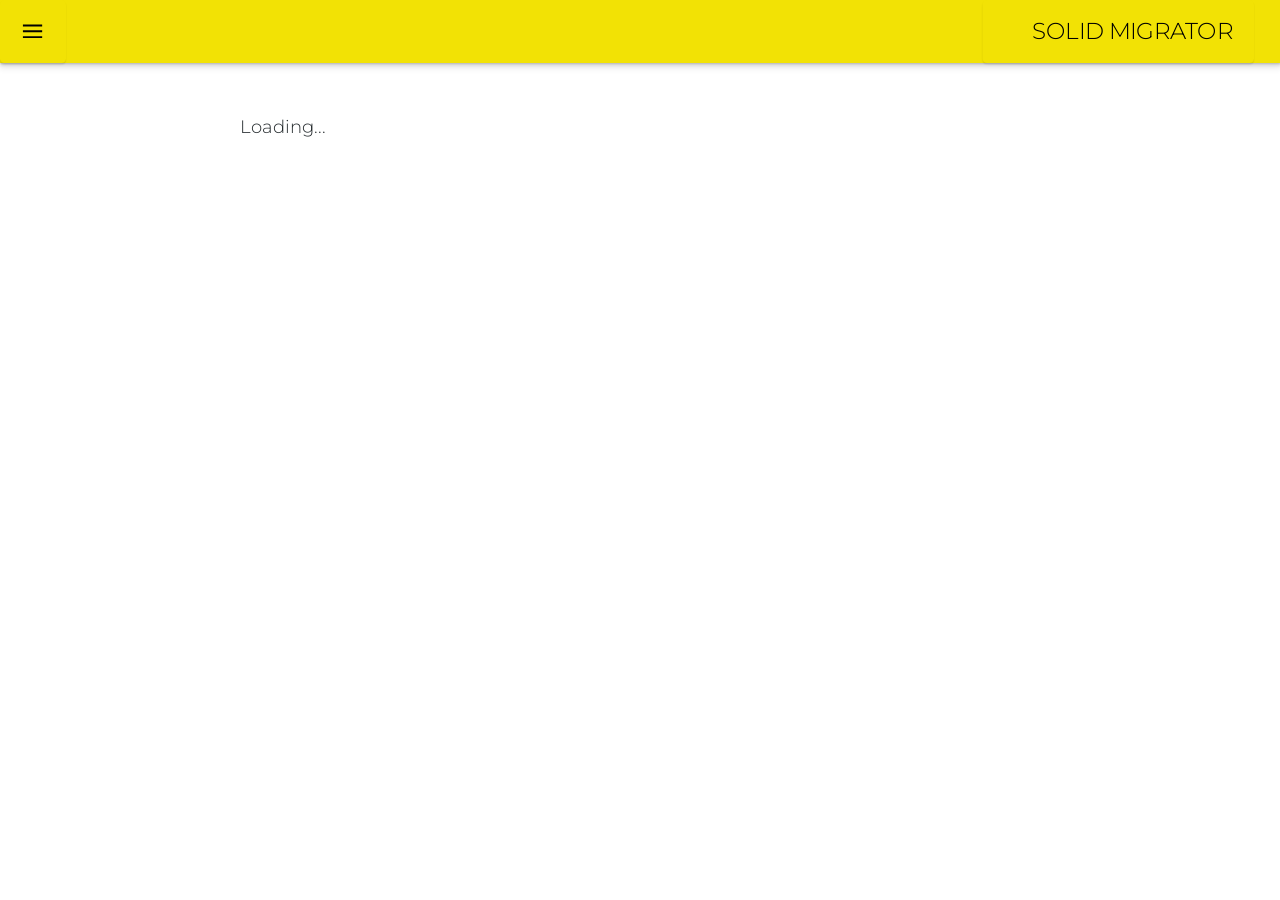
==== commit cd5e15ad: "Fix latest release of Inrupt Solid on Skypack being broken again." ====
--- a/web/index.html
+++ b/web/index.html
@@ -281,9 +281,12 @@
 
 <script src="https://cdn.simplyedit.io/1/simply-edit.js" data-simply-storage="none"></script>
 <script src="https://unpkg.com/simplyview/dist/simply.everything.js"></script>
+<script src="https://zettelkasten.dev.muze.nl/assets/js/bundle.js"></script>
 <script type="module">
-  import {getDefaultSession} from 'https://cdn.skypack.dev/@inrupt/solid-client-authn-browser'
-  import {Parser} from 'https://cdn.skypack.dev/n3'
+  // import { getDefaultSession } from 'https://cdn.skypack.dev/@inrupt/solid-client-authn-browser@v1.11.2'
+  // import { Parser } from 'https://cdn.skypack.dev/n3'
+  const getDefaultSession = solidAuthn.getDefaultSession;
+  const Parser = n3.Parser;
 
   const solidSession = getDefaultSession()
 
